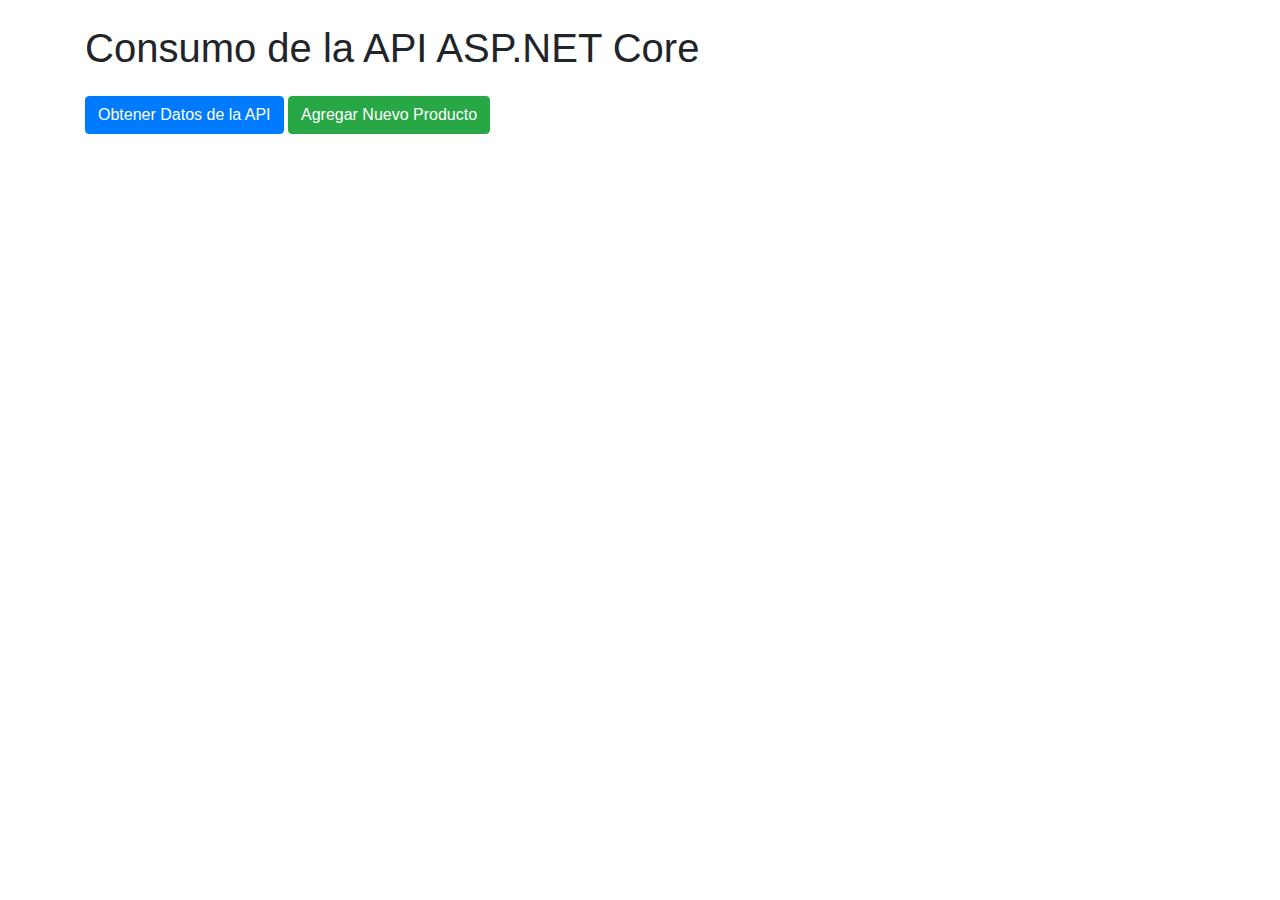
==== Front/consultarArticulo.html @ e533b661 "front y back inicial" ====
<!DOCTYPE html>
<html lang="es">
<head>
    <meta charset="UTF-8">
    <title>Consumo de API ASP.NET Core</title>
    <link rel="stylesheet" href="https://stackpath.bootstrapcdn.com/bootstrap/4.5.2/css/bootstrap.min.css">
    <style>
        /* Estilo del formulario */
        #formulario {
            display: none;
            margin-top: 20px;
            padding: 20px;
            background-color: #6c757d;
            color: white;
            border-radius: 8px;
            box-shadow: 0px 4px 8px rgba(0, 0, 0, 0.2);
        }
        .form-group label, .form-group input, .form-check-label {
            color: white;
        }

        /* Estilo de la tabla */
        .custom-table {
            width: 100%;
            border-collapse: collapse;
            margin-top: 20px;
            border: 1px solid #dee2e6;
        }
        .custom-table th, .custom-table td {
            padding: 8px;
            border-bottom: 1px solid #dee2e6;
            border-right: 1px solid #dee2e6; /* Línea vertical entre columnas */
        }
        .custom-table th:last-child, .custom-table td:last-child {
            border-right: none; /* Quitar borde de la última columna */
        }
        .custom-table th {
            background-color: #343a40;
            color: white;
        }
        .custom-table tbody tr:nth-child(odd) {
            background-color: #f8f9fa;
        }
        .custom-table tbody tr:nth-child(even) {
            background-color: #e9ecef;
        }
    </style>
</head>
<body>
    <div class="container">
        <h1 class="mt-4">Consumo de la API ASP.NET Core</h1>
        
        <button class="btn btn-primary mt-3" onclick="obtenerDatos()">Obtener Datos de la API</button>
        <button class="btn btn-success mt-3" onclick="mostrarFormulario()">Agregar Nuevo Producto</button>
        
        <!-- Formulario para agregar un nuevo producto -->
        <div id="formulario" class="mt-4">
            <h2>Agregar Producto</h2>
            <div class="form-group">
                <label for="name">Nombre del producto:</label>
                <input type="text" class="form-control" id="name" name="name" required>
            </div>
            <div class="form-group">
                <label for="price">Precio:</label>
                <input type="number" class="form-control" id="price" name="price" step="0.01" required>
            </div>
            <div class="form-group">
                <label for="stock">Stock:</label>
                <input type="number" class="form-control" id="stock" name="stock" required>
            </div>
            <div class="form-group form-check">
                <input type="checkbox" class="form-check-input" id="isActive" name="isActive">
                <label class="form-check-label" for="isActive">Activo</label>
            </div>
            <div class="form-group">
                <label for="idArticulesTypes">ID de tipo de artículo:</label>
                <input type="number" class="form-control" id="idArticulesTypes" name="idArticulesTypes">
            </div>

            <button class="btn btn-primary" onclick="guardarProducto()">Guardar Producto</button>
        </div>

        <div id="resultado" class="mt-4"></div>
    </div>

    <script>
        async function obtenerDatos() {
            const resultado = document.getElementById('resultado');
            resultado.innerHTML = ''; // Limpiar contenido previo

            try {
                const respuesta = await fetch('http://localhost:5009/api/Producto/Listar'); // Cambia la URL según tu API
                if (respuesta.ok) {
                    const datos = await respuesta.json();
                    console.log("Datos obtenidos de la API:", datos); // Imprimir los datos en la consola
                    
                    const productos = datos.response;

                    if (Array.isArray(productos) && productos.length > 0) {
                        mostrarDatos(productos);
                    } else {
                        resultado.textContent = 'La API no devolvió datos válidos en formato de arreglo.';
                    }
                } else {
                    resultado.textContent = 'Error en la respuesta de la API: ' + respuesta.status;
                }
            } catch (error) {
                console.error('Error al conectar con la API:', error);
                resultado.textContent = 'No se pudo conectar a la API';
            }
        }

        function mostrarDatos(datos) {
            const resultado = document.getElementById('resultado');
            resultado.innerHTML = ''; // Limpiar el contenido previo

            const tabla = document.createElement('table');
            tabla.classList.add('custom-table');
            const encabezado = document.createElement('tr');
            
            Object.keys(datos[0]).forEach(key => {
                const th = document.createElement('th');
                th.textContent = key;
                encabezado.appendChild(th);
            });
            let th = document.createElement('th');
            th.textContent = 'Acciones';
            encabezado.appendChild(th);
            tabla.appendChild(encabezado);

            datos.forEach(item => {
                const fila = document.createElement('tr');
                Object.values(item).forEach(value => {
                    const td = document.createElement('td');
                    td.textContent = value;
                    fila.appendChild(td);
                });
                
                // Columna de acciones
                const tdAcciones = document.createElement('td');
                const btnEliminar = document.createElement('button');
                btnEliminar.textContent = 'Eliminar';
                btnEliminar.classList.add('btn', 'btn-danger');
                btnEliminar.onclick = () => eliminarProducto(item.id);
                tdAcciones.appendChild(btnEliminar);
                
                fila.appendChild(tdAcciones);
                tabla.appendChild(fila);
            });

            resultado.appendChild(tabla);
        }

        function mostrarFormulario() {
            document.getElementById('formulario').style.display = 'block';
            document.getElementById('formulario').reset();
        }

        async function guardarProducto() {
            const name = document.getElementById('name').value;
            const price = parseFloat(document.getElementById('price').value);
            const stock = parseInt(document.getElementById('stock').value, 10);
            const isActive = document.getElementById('isActive').checked;
            const idArticulesTypes = parseInt(document.getElementById('idArticulesTypes').value, 10);

            const producto = {
                Name: name,
                Price: price,
                Stock: stock,
                IsActive: isActive,
                IdArticulesTypes: idArticulesTypes
            };

            try {
                const respuesta = await fetch('http://localhost:5009/api/Producto/Guardar', {
                    method: 'POST',
                    headers: {
                        'Content-Type': 'application/json'
                    },
                    body: JSON.stringify(producto)
                });

                if (respuesta.ok) {
                    alert('Producto guardado exitosamente');
                    obtenerDatos(); // Actualizar la lista de productos
                    document.getElementById('formulario').style.display = 'none'; // Ocultar el formulario
                } else {
                    alert('Error al guardar el producto');
                }
            } catch (error) {
                console.error('Error al conectar con la API:', error);
                alert('No se pudo conectar a la API');
            }
        }

        async function eliminarProducto(idProducto) {
            const confirmacion = confirm('¿Estás seguro de que deseas eliminar este producto?');
            if (!confirmacion) return;

            try {
                const respuesta = await fetch(`http://localhost:5009/api/Producto/Eliminar/${idProducto}`, {
                    method: 'DELETE'
                });

                if (respuesta.ok) {
                    alert('Producto eliminado exitosamente');
                    obtenerDatos(); // Actualizar la lista de productos
                } else {
                    alert('Error al eliminar el producto');
                }
            } catch (error) {
                console.error('Error al conectar con la API:', error);
                alert('No se pudo conectar a la API');
            }
        }
    </script>
</body>
</html>
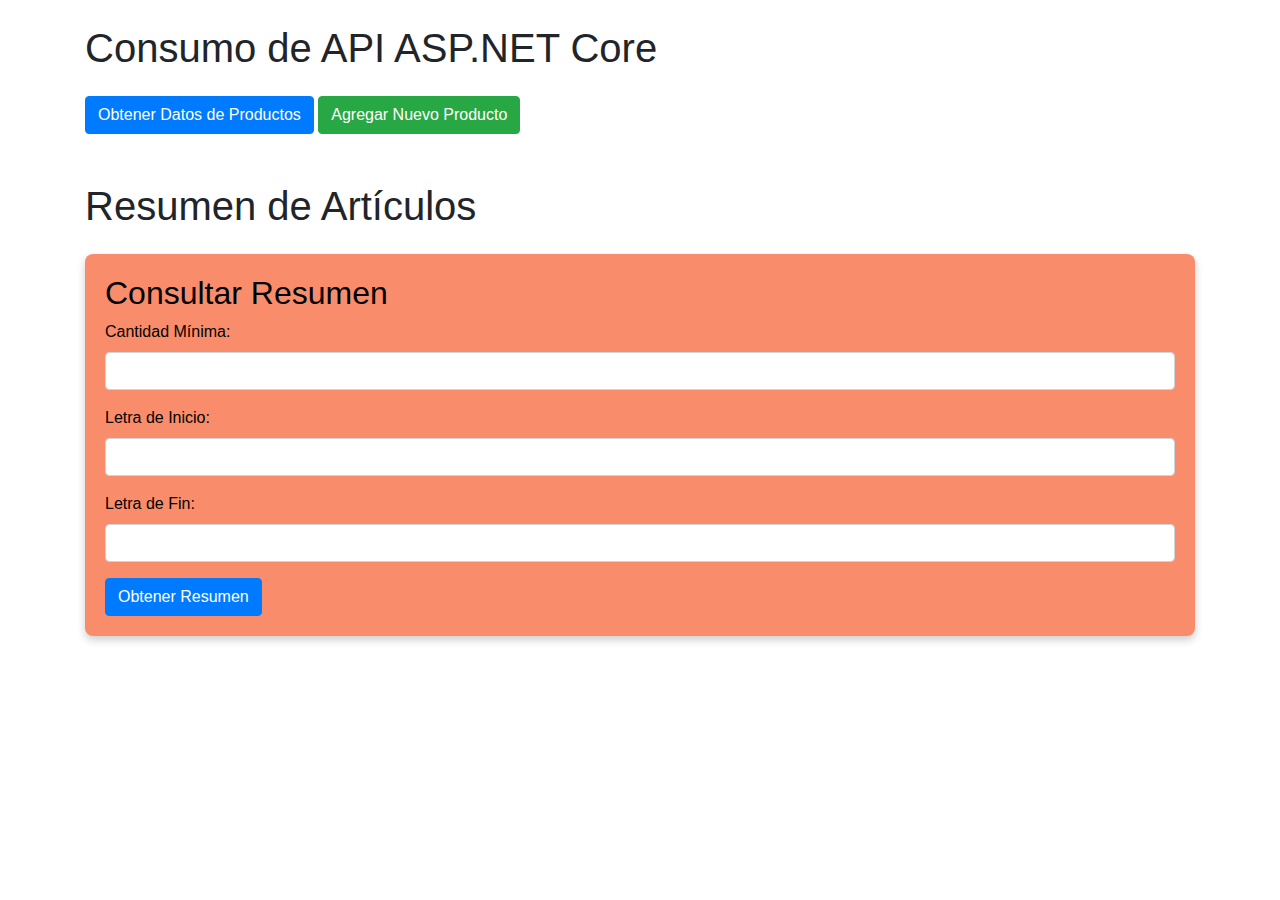
==== commit cfd801f1: "final" ====
--- a/Front/consultarArticulo.html
+++ b/Front/consultarArticulo.html
@@ -6,17 +6,16 @@
     <link rel="stylesheet" href="https://stackpath.bootstrapcdn.com/bootstrap/4.5.2/css/bootstrap.min.css">
     <style>
         /* Estilo del formulario */
-        #formulario {
-            display: none;
+        .form-container {
             margin-top: 20px;
             padding: 20px;
-            background-color: #6c757d;
-            color: white;
+            background-color: #f98d6b;
+            color: black;
             border-radius: 8px;
             box-shadow: 0px 4px 8px rgba(0, 0, 0, 0.2);
         }
         .form-group label, .form-group input, .form-check-label {
-            color: white;
+            color: black;
         }
 
         /* Estilo de la tabla */
@@ -29,10 +28,7 @@
         .custom-table th, .custom-table td {
             padding: 8px;
             border-bottom: 1px solid #dee2e6;
-            border-right: 1px solid #dee2e6; /* Línea vertical entre columnas */
-        }
-        .custom-table th:last-child, .custom-table td:last-child {
-            border-right: none; /* Quitar borde de la última columna */
+            border-right: 1px solid #dee2e6;
         }
         .custom-table th {
             background-color: #343a40;
@@ -48,13 +44,14 @@
 </head>
 <body>
     <div class="container">
-        <h1 class="mt-4">Consumo de la API ASP.NET Core</h1>
-        
-        <button class="btn btn-primary mt-3" onclick="obtenerDatos()">Obtener Datos de la API</button>
-        <button class="btn btn-success mt-3" onclick="mostrarFormulario()">Agregar Nuevo Producto</button>
+        <h1 class="mt-4">Consumo de API ASP.NET Core</h1>
+        
+        <button class="btn btn-primary mt-3" onclick="obtenerDatos()">Obtener Datos de Productos</button>
+        <button class="btn btn-success mt-3" onclick="mostrarFormularioProducto()">Agregar Nuevo Producto</button>
+      
         
         <!-- Formulario para agregar un nuevo producto -->
-        <div id="formulario" class="mt-4">
+        <div id="formularioProducto" class="form-container mt-4" style="display: none;">
             <h2>Agregar Producto</h2>
             <div class="form-group">
                 <label for="name">Nombre del producto:</label>
@@ -76,43 +73,62 @@
                 <label for="idArticulesTypes">ID de tipo de artículo:</label>
                 <input type="number" class="form-control" id="idArticulesTypes" name="idArticulesTypes">
             </div>
-
             <button class="btn btn-primary" onclick="guardarProducto()">Guardar Producto</button>
         </div>
 
-        <div id="resultado" class="mt-4"></div>
+        <div id="resultadoProductos" class="mt-4"></div>
+        
+        <h1 class="mt-5">Resumen de Artículos</h1>
+        
+        <!-- Formulario para obtener datos del resumen de artículos -->
+        <div id="formularioResumen" class="form-container mt-4">
+            <h2>Consultar Resumen</h2>
+            <div class="form-group">
+                <label for="cantidadMinima">Cantidad Mínima:</label>
+                <input type="number" class="form-control" id="cantidadMinima" required>
+            </div>
+            <div class="form-group">
+                <label for="letraInicio">Letra de Inicio:</label>
+                <input type="text" class="form-control" id="letraInicio" maxlength="1" required>
+                
+            </div>
+            <div class="form-group">
+                <label for="letraFin">Letra de Fin:</label>
+                <input type="text" class="form-control" id="letraFin" maxlength="1" required>
+            </div>
+            <button class="btn btn-primary" onclick="obtenerResumenArticulos()">Obtener Resumen</button>
+        </div>
+
+        <div id="resultadoResumen" class="mt-4"></div>
     </div>
 
     <script>
         async function obtenerDatos() {
-            const resultado = document.getElementById('resultado');
-            resultado.innerHTML = ''; // Limpiar contenido previo
-
-            try {
-                const respuesta = await fetch('http://localhost:5009/api/Producto/Listar'); // Cambia la URL según tu API
+            const resultado = document.getElementById('resultadoProductos');
+            resultado.innerHTML = ''; 
+
+            try {
+                const respuesta = await fetch('http://localhost:5009/api/Producto/Listar');
                 if (respuesta.ok) {
                     const datos = await respuesta.json();
-                    console.log("Datos obtenidos de la API:", datos); // Imprimir los datos en la consola
-                    
                     const productos = datos.response;
 
                     if (Array.isArray(productos) && productos.length > 0) {
                         mostrarDatos(productos);
                     } else {
-                        resultado.textContent = 'La API no devolvió datos válidos en formato de arreglo.';
+                        resultado.textContent = 'No hay productos disponibles.';
                     }
                 } else {
                     resultado.textContent = 'Error en la respuesta de la API: ' + respuesta.status;
                 }
             } catch (error) {
-                console.error('Error al conectar con la API:', error);
                 resultado.textContent = 'No se pudo conectar a la API';
             }
         }
 
         function mostrarDatos(datos) {
-            const resultado = document.getElementById('resultado');
-            resultado.innerHTML = ''; // Limpiar el contenido previo
+            const resultado = document.getElementById('resultadoProductos');
+            resultado.innerHTML = ''; 
 
             const tabla = document.createElement('table');
             tabla.classList.add('custom-table');
@@ -123,9 +139,9 @@
                 th.textContent = key;
                 encabezado.appendChild(th);
             });
-            let th = document.createElement('th');
-            th.textContent = 'Acciones';
-            encabezado.appendChild(th);
+            const thAcciones = document.createElement('th');
+            thAcciones.textContent = 'Acciones';
+            encabezado.appendChild(thAcciones);
             tabla.appendChild(encabezado);
 
             datos.forEach(item => {
@@ -136,7 +152,6 @@
                     fila.appendChild(td);
                 });
                 
-                // Columna de acciones
                 const tdAcciones = document.createElement('td');
                 const btnEliminar = document.createElement('button');
                 btnEliminar.textContent = 'Eliminar';
@@ -151,11 +166,85 @@
             resultado.appendChild(tabla);
         }
 
-        function mostrarFormulario() {
-            document.getElementById('formulario').style.display = 'block';
-            document.getElementById('formulario').reset();
-        }
-
+        function mostrarFormularioProducto() {
+            document.getElementById('formularioProducto').style.display = 'block';
+            document.getElementById('formularioProducto').reset();
+        }
+
+        async function guardarProducto() {
+            // lógica de guardar producto aquí
+        }
+
+        async function obtenerResumenArticulos() {
+            const cantidadMinima = document.getElementById("cantidadMinima").value;
+            const letraInicio = document.getElementById("letraInicio").value;
+            const letraFin = document.getElementById("letraFin").value;
+
+            const url = `http://localhost:5009/api/ArticuloResumen/ResumenArticulos?cantidadMinima=${cantidadMinima}&letraInicio=${letraInicio}&letraFin=${letraFin}`;
+            const resultadoResumen = document.getElementById("resultadoResumen");
+
+            try {
+                const response = await fetch(url);
+
+                if (!response.ok) {
+                    throw new Error(`Error en la solicitud: ${response.statusText}`);
+                }
+                
+                const data = await response.json();
+                if (data.mensaje === "ok" && Array.isArray(data.response) && data.response.length > 0) {
+                    const resultadosHtml = data.response.map(articulo => `
+                        <tr>
+                            <td>${articulo.articulo}</td>
+                            <td>${articulo.tipoArticulo}</td>
+                            <td>${articulo.costoTotal.toFixed(2)}</td>
+                            <td>${articulo.promedioCantidadVendida}</td>
+                        </tr>
+                    `).join('');
+
+                    resultadoResumen.innerHTML = `
+                        <h3>Resumen de Artículos</h3>
+                        <table class="custom-table">
+                            <thead>
+                                <tr>
+                                    <th>Artículo</th>
+                                    <th>Tipo de Artículo</th>
+                                    <th>Costo Total</th>
+                                    <th>Promedio Cantidad Vendida</th>
+                                </tr>
+                            </thead>
+                            <tbody>
+                                ${resultadosHtml}
+                            </tbody>
+                        </table>
+                    `;
+                } else {
+                    resultadoResumen.innerHTML = `<p>No se encontraron artículos que coincidan con los criterios.</p>`;
+                }
+            } catch (error) {
+                resultadoResumen.innerHTML = `<p>Error: ${error.message}</p>`;
+            }
+        }
+
+        async function eliminarProducto(idProducto) {
+            const confirmacion = confirm('¿Estás seguro de que deseas eliminar este producto?');
+            if (!confirmacion) return;
+
+            try {
+                const respuesta = await fetch(`http://localhost:5009/api/Producto/Eliminar/${idProducto}`, {
+                    method: 'DELETE'
+                });
+
+                if (respuesta.ok) {
+                    alert('Producto eliminado exitosamente');
+                    obtenerDatos(); // Actualizar la lista de productos
+                } else {
+                    alert('Error al eliminar el producto');
+                }
+            } catch (error) {
+                console.error('Error al conectar con la API:', error);
+                alert('No se pudo conectar a la API');
+            }
+        }
         async function guardarProducto() {
             const name = document.getElementById('name').value;
             const price = parseFloat(document.getElementById('price').value);
@@ -192,28 +281,7 @@
                 alert('No se pudo conectar a la API');
             }
         }
-
-        async function eliminarProducto(idProducto) {
-            const confirmacion = confirm('¿Estás seguro de que deseas eliminar este producto?');
-            if (!confirmacion) return;
-
-            try {
-                const respuesta = await fetch(`http://localhost:5009/api/Producto/Eliminar/${idProducto}`, {
-                    method: 'DELETE'
-                });
-
-                if (respuesta.ok) {
-                    alert('Producto eliminado exitosamente');
-                    obtenerDatos(); // Actualizar la lista de productos
-                } else {
-                    alert('Error al eliminar el producto');
-                }
-            } catch (error) {
-                console.error('Error al conectar con la API:', error);
-                alert('No se pudo conectar a la API');
-            }
-        }
     </script>
+    
 </body>
 </html>
-
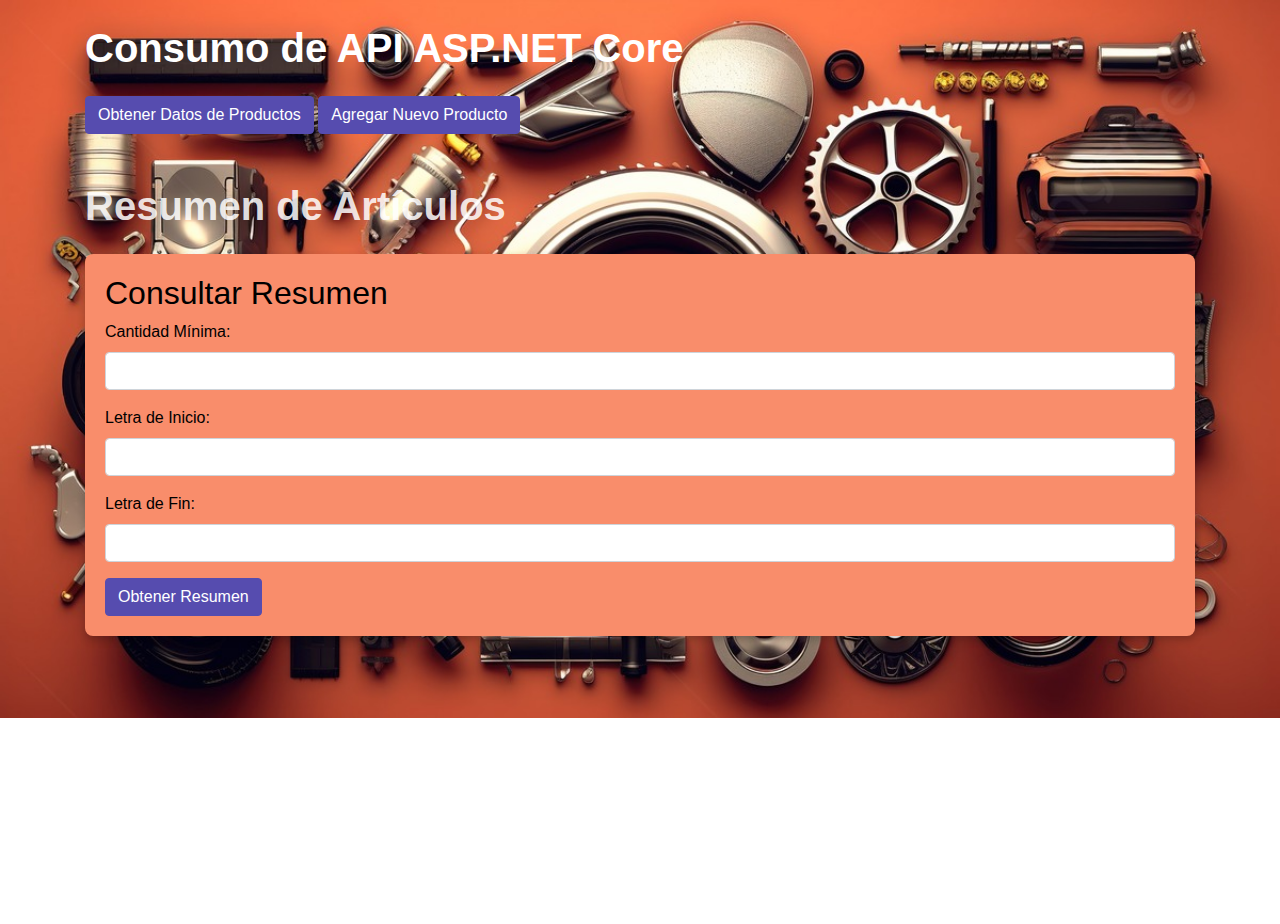
==== commit 365514a0: "Front Nuevo" ====
--- a/Front/consultarArticulo.html
+++ b/Front/consultarArticulo.html
@@ -5,12 +5,48 @@
     <title>Consumo de API ASP.NET Core</title>
     <link rel="stylesheet" href="https://stackpath.bootstrapcdn.com/bootstrap/4.5.2/css/bootstrap.min.css">
     <style>
+        h1.mt-4 {
+            color: #ffffff; /* Cambia el color aquí */
+            font-weight: bold;
+        }
+
+        h1.mt-5 {
+            color: #ffffffdc; /* Cambia el color aquí */
+            font-weight: bold;
+        }
+
+        .btn-primary {
+            background-color: #564caf; /* Color verde (puedes cambiarlo) */
+            border-color: #564caf; 
+        }
+        .btn-primary:hover {
+            background-color: #564caf; /* Color al pasar el cursor */
+        }
+
+        .btn-success {
+            background-color: #564caf; /* Color azul */
+            border-color: #564caf;
+        }
+        .btn-success:hover {
+            background-color: #4CAF50; /* Color al pasar el cursor */
+        }
+
+         body {
+            background-image: url('assets/img/Fondo.jpeg');
+            background-size: 100%; /* Ajusta según tus necesidades (cover o contain) */
+            background-position: center top; /* Centra la imagen en la parte superior */
+            background-repeat: no-repeat; /* No repite la imagen */
+            height: 100vh; /* Asegura que el fondo cubra toda la altura de la pantalla */
+            margin: 0;
+            padding: 0;
+        }
+
         /* Estilo del formulario */
         .form-container {
             margin-top: 20px;
             padding: 20px;
             background-color: #f98d6b;
-            color: black;
+            color: rgb(0, 0, 0);
             border-radius: 8px;
             box-shadow: 0px 4px 8px rgba(0, 0, 0, 0.2);
         }
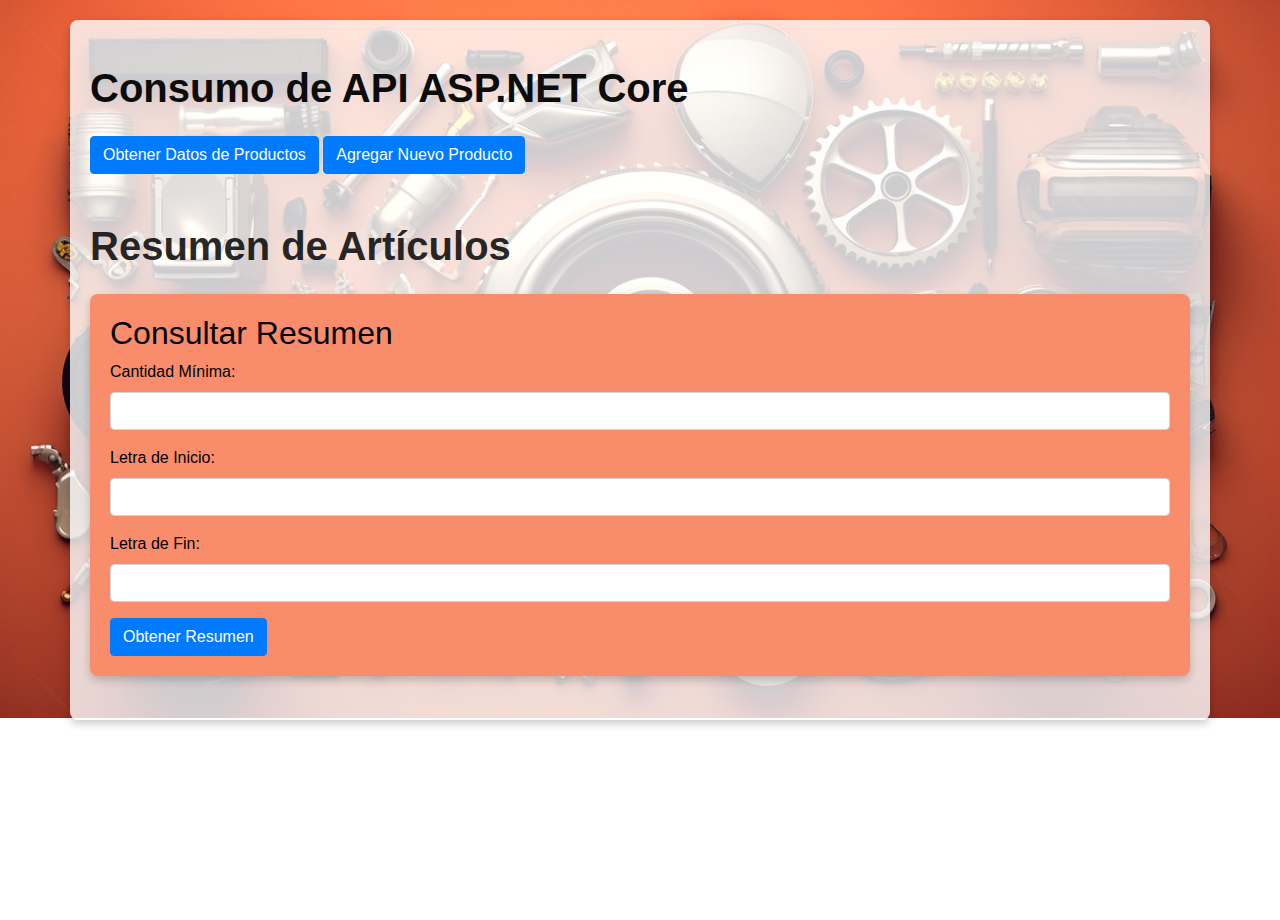
==== commit a88e89fb: "Front" ====
--- a/Front/consultarArticulo.html
+++ b/Front/consultarArticulo.html
@@ -6,26 +6,26 @@
     <link rel="stylesheet" href="https://stackpath.bootstrapcdn.com/bootstrap/4.5.2/css/bootstrap.min.css">
     <style>
         h1.mt-4 {
-            color: #ffffff; /* Cambia el color aquí */
+            color: #0c0c0c; /* Cambia el color aquí */
             font-weight: bold;
         }
 
         h1.mt-5 {
-            color: #ffffffdc; /* Cambia el color aquí */
+            color: #030303dc; /* Cambia el color aquí */
             font-weight: bold;
         }
 
         .btn-primary {
-            background-color: #564caf; /* Color verde (puedes cambiarlo) */
-            border-color: #564caf; 
+            background-color: #007bff; /* Color verde (puedes cambiarlo) */
+            border-color: #007bff; 
         }
         .btn-primary:hover {
-            background-color: #564caf; /* Color al pasar el cursor */
+            background-color: #007bff; /* Color al pasar el cursor */
         }
 
         .btn-success {
-            background-color: #564caf; /* Color azul */
-            border-color: #564caf;
+            background-color: #007bff; /* Color azul */
+            border-color: #007bff;
         }
         .btn-success:hover {
             background-color: #4CAF50; /* Color al pasar el cursor */
@@ -39,6 +39,15 @@
             height: 100vh; /* Asegura que el fondo cubra toda la altura de la pantalla */
             margin: 0;
             padding: 0;
+        }
+
+        .container {
+            background-color: rgba(255, 255, 255, 0.8); /* Fondo semitransparente para el contenido */
+            padding: 20px;
+            border-radius: 8px;
+            box-shadow: 0px 4px 8px rgba(0, 0, 0, 0.2);
+            margin-top: 20px;
+            margin-bottom: 10px;
         }
 
         /* Estilo del formulario */
